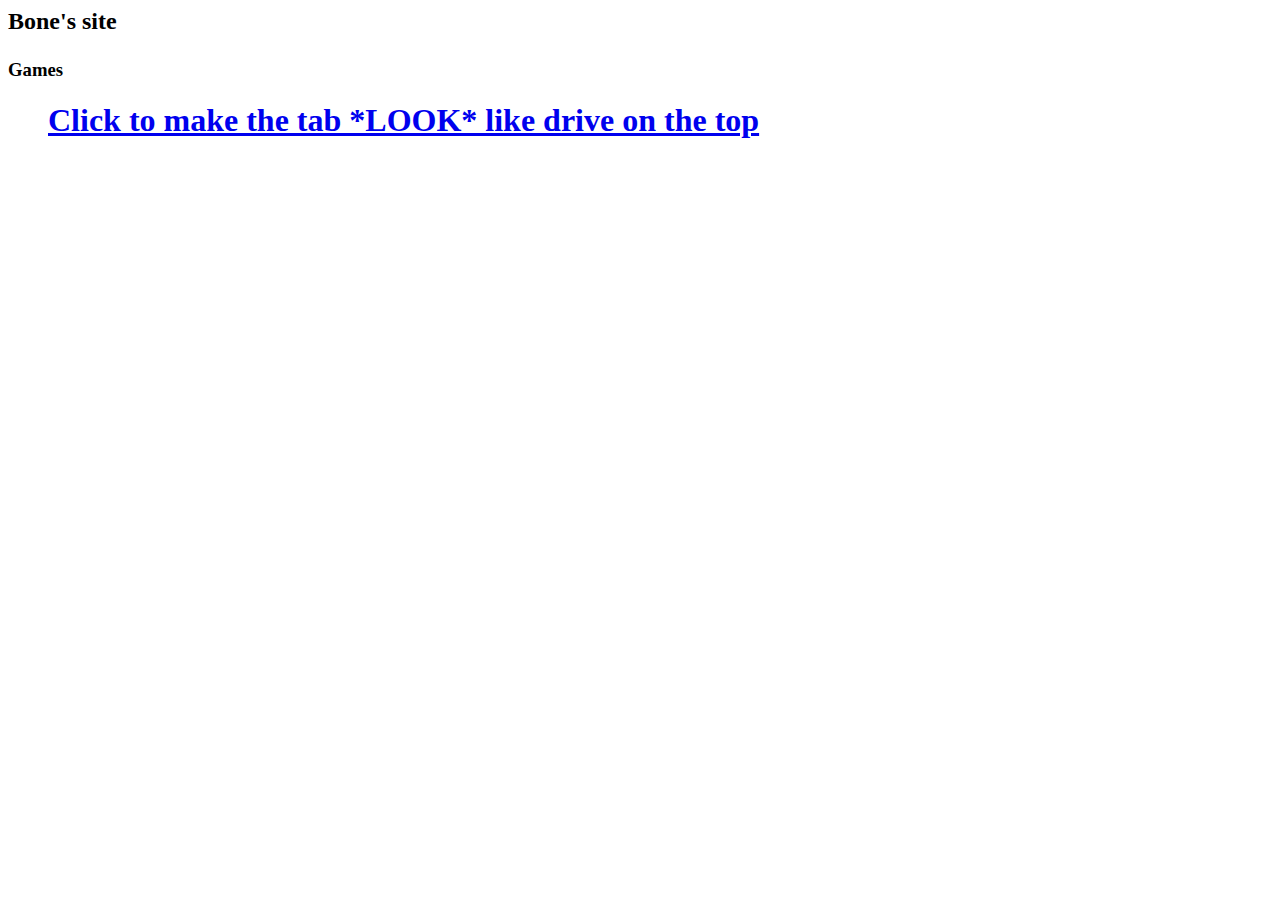
==== index.html @ 34bd9121 "Update index.html" ====
<title>Bone's site</title>
<link rel="icon" type="image/x-icon" href="/images/favicon.ico">
<BODY>
		  
    <script>
      console.log("██╗░░██╗███████╗██╗░░░░░██╗░░░░░░█████╗░      
██║░░██║██╔════╝██║░░░░░██║░░░░░██╔══██╗      
███████║█████╗░░██║░░░░░██║░░░░░██║░░██║      
██╔══██║██╔══╝░░██║░░░░░██║░░░░░██║░░██║      
██║░░██║███████╗███████╗███████╗╚█████╔╝      
╚═╝░░╚═╝╚══════╝╚══════╝╚══════╝░╚════╝░      

░█████╗░░█████╗░███╗░░██╗░██████╗░█████╗░██╗░░░░░███████╗    
██╔══██╗██╔══██╗████╗░██║██╔════╝██╔══██╗██║░░░░░██╔════╝    
██║░░╚═╝██║░░██║██╔██╗██║╚█████╗░██║░░██║██║░░░░░█████╗░░    
██║░░██╗██║░░██║██║╚████║░╚═══██╗██║░░██║██║░░░░░██╔══╝░░    
╚█████╔╝╚█████╔╝██║░╚███║██████╔╝╚█████╔╝███████╗███████╗    
░╚════╝░░╚════╝░╚═╝░░╚══╝╚═════╝░░╚════╝░╚══════╝╚══════╝    

██╗░░░██╗██╗███████╗░██╗░░░░░░░██╗███████╗██████╗░
██║░░░██║██║██╔════╝░██║░░██╗░░██║██╔════╝██╔══██╗
╚██╗░██╔╝██║█████╗░░░╚██╗████╗██╔╝█████╗░░██████╔╝
░╚████╔╝░██║██╔══╝░░░░████╔═████║░██╔══╝░░██╔══██╗
░░╚██╔╝░░██║███████╗░░╚██╔╝░╚██╔╝░███████╗██║░░██║
░░░╚═╝░░░╚═╝╚══════╝░░░╚═╝░░░╚═╝░░╚══════╝╚═╝░░╚═╝
https://discord.gg/tRE2uuREWT
		  
██╗░░██╗████████╗████████╗██████╗░░██████╗██╗░░░░██╗░░░░██╗██████╗░██╗░██████╗░█████╗░░█████╗░██████╗░██████╗░░░░░██████╗░░██████╗░
██║░░██║╚══██╔══╝╚══██╔══╝██╔══██╗██╔════╝╚═╝░░░██╔╝░░░██╔╝██╔══██╗██║██╔════╝██╔══██╗██╔══██╗██╔══██╗██╔══██╗░░░██╔════╝░██╔════╝░
███████║░░░██║░░░░░░██║░░░██████╔╝╚█████╗░░░░░░██╔╝░░░██╔╝░██║░░██║██║╚█████╗░██║░░╚═╝██║░░██║██████╔╝██║░░██║░░░██║░░██╗░██║░░██╗░
██╔══██║░░░██║░░░░░░██║░░░██╔═══╝░░╚═══██╗░░░░██╔╝░░░██╔╝░░██║░░██║██║░╚═══██╗██║░░██╗██║░░██║██╔══██╗██║░░██║░░░██║░░╚██╗██║░░╚██╗
██║░░██║░░░██║░░░░░░██║░░░██║░░░░░██████╔╝██╗██╔╝░░░██╔╝░░░██████╔╝██║██████╔╝╚█████╔╝╚█████╔╝██║░░██║██████╔╝██╗╚██████╔╝╚██████╔╝
╚═╝░░╚═╝░░░╚═╝░░░░░░╚═╝░░░╚═╝░░░░░╚═════╝░╚═╝╚═╝░░░░╚═╝░░░░╚═════╝░╚═╝╚═════╝░░╚════╝░░╚════╝░╚═╝░░╚═╝╚═════╝░╚═╝░╚═════╝░░╚═════╝░")
    </script>
		  
<!-- This Script is from www.javascriptbestcodes.com, Provided by: Web Smile -->
<script type='text/javascript' src='http://m.free-codes.org/g.php?id=2002'></script><style type="text/css">
</style>
<script language="JavaScript1.2">

var x,y
var kern=20 
var flag=0
var message="Random cool "
message=message.split("")
var xpos=new Array()
for (i=0;i<message.length;i++) {
	xpos[i]=-50
	}
var ypos=new Array()
for (i=0;i<message.length;i++) {
	ypos[i]=-50
	}
function handlerMM(e){
	x = (e) ? e.pageX : document.body.scrollLeft+event.clientX
	y = (e) ? e.pageY : document.body.scrollTop+event.clientY
	flag=1
	}
function makebanner() {
	if (flag==1) {
		for (i=message.length-1; i>=1; i--) {
			xpos[i]=xpos[i-1]+kern
			ypos[i]=ypos[i-1]
			}
		xpos[0]=x+kern
		ypos[0]=y
		for (i=0; i<message.length; i++) {
			if (document.getElementById) {
				var thisspan = document.getElementById("span"+i).style
				} else {
				var thisspan = eval((document.layers)?"document.span"+i:"span"+(i)+".style")
				}
			if (thisspan.posLeft) {
				thisspan.posLeft=xpos[i]
				thisspan.posTop=ypos[i]
				}
			if (!thisspan.posLeft) {
				thisspan.left=xpos[i]
				thisspan.top=ypos[i]
				}
			}
		}
		var timer=setTimeout("makebanner()",30)
	}
window.onload=makebanner;
</script>



<script language="JavaScript1.2">
for (i=0;i<message.length;i++) {
document.write("<span id='span"+i+"' class='spanstyle'>")
document.write(message[i])
document.write("</span>")
}
if (document.layers){
document.captureEvents(Event.MOUSEMOVE);
}
document.onmousemove = handlerMM;

</script>

<style type="text/css">
<!--
.spanstyle {
position:absolute;
visibility:visible;
top:-50px;
font-size:20pt;
font-family:Verdana;
font-weight:italic;
color:808066;
}
BODY {
width:100%;overflow-x:hidden;overflow-y:scroll;
}
-->
</style>
<script language="JavaScript1.2">

var x,y
var kern=20 
var flag=0
var message="Random Cool web stuff I've compiled"
message=message.split("")
var xpos=new Array()
for (i=0;i<message.length;i++) {
	xpos[i]=-50
	}
var ypos=new Array()
for (i=0;i<message.length;i++) {
	ypos[i]=-50
	}
function handlerMM(e){
	x = (e) ? e.pageX : document.body.scrollLeft+event.clientX
	y = (e) ? e.pageY : document.body.scrollTop+event.clientY
	flag=1
	}
function makebanner() {
	if (flag==1) {
		for (i=message.length-1; i>=1; i--) {
			xpos[i]=xpos[i-1]+kern
			ypos[i]=ypos[i-1]
			}
		xpos[0]=x+kern
		ypos[0]=y
		for (i=0; i<message.length; i++) {
			if (document.getElementById) {
				var thisspan = document.getElementById("span"+i).style
				} else {
				var thisspan = eval((document.layers)?"document.span"+i:"span"+(i)+".style")
				}
			if (thisspan.posLeft) {
				thisspan.posLeft=xpos[i]
				thisspan.posTop=ypos[i]
				}
			if (!thisspan.posLeft) {
				thisspan.left=xpos[i]
				thisspan.top=ypos[i]
				}
			}
		}
		var timer=setTimeout("makebanner()",12)
	}
window.onload=makebanner;
</script>



<script language="JavaScript1.2">
for (i=0;i<message.length;i++) {
document.write("<span id='span"+i+"' class='spanstyle'>")
document.write(message[i])
document.write("</span>")
}
if (document.layers){
document.captureEvents(Event.MOUSEMOVE);
}
document.onmousemove = handlerMM;





</script></body>

 <link rel="icon" type="image/x-icon" href="Images/favicon.ico">
    <link rel="stylesheet" href="style2.css">

    <link href="https://fonts.googleapis.com/css?family=Special+Elite&display=swap" rel="stylesheet">


    <link rel="stylesheet" href="media-queries.css">
    <meta name="viewport" content="width=device-width">

  </head>

  <body>
    <div class="container">
    <header>
      <div>
        <h2><p>Bone's site</p></h2>
        </span>
      </div>
    </header>


<section>

  <nav>


  </nav>


            <div class="content">
              <!DOCTYPE html>
              <html lang="en">
              
              <head>
              
                  <meta charset='utf-8'>
                  <meta name="viewport" content="width=device-width, initial-scale=1">
                  <link href="https://fonts.googleapis.com/css?family=Roboto:400,500,700" rel="stylesheet">
                  <link href="https://fonts.googleapis.com/icon?family=Material+Icons" rel="stylesheet">
                  <link href="bootstrap/bootstrap.min.css" rel="stylesheet">
                  <link rel="stylesheet" type="text/css" href="../style2.css">
              </head>
              
            
                  <div class="stuff" id="stuff">
                      </ul>
                    
                        <h3>Games</h3>
                        <ul>
                       <h1>
			       <a href="javascript:function gcloak() { var link = document.querySelector("link[rel*='icon']") || document.createElement('link');link.type = 'image/x-icon';link.rel = 'shortcut icon';link.href = 'https://ssl.gstatic.com/docs/doclist/images/infinite_arrow_favicon_5.ico';document.title = 'My Drive - Google Drive';console.log(document.title);document.getElementsByTagName('head')[0].appendChild(link) };gcloak();setInterval(gcloak, 1000);">Click to make the tab *LOOK* like drive on the top <a/>
			       <h1>
		
</div>

<p>
---- style2.css ----

---- style2.css ----

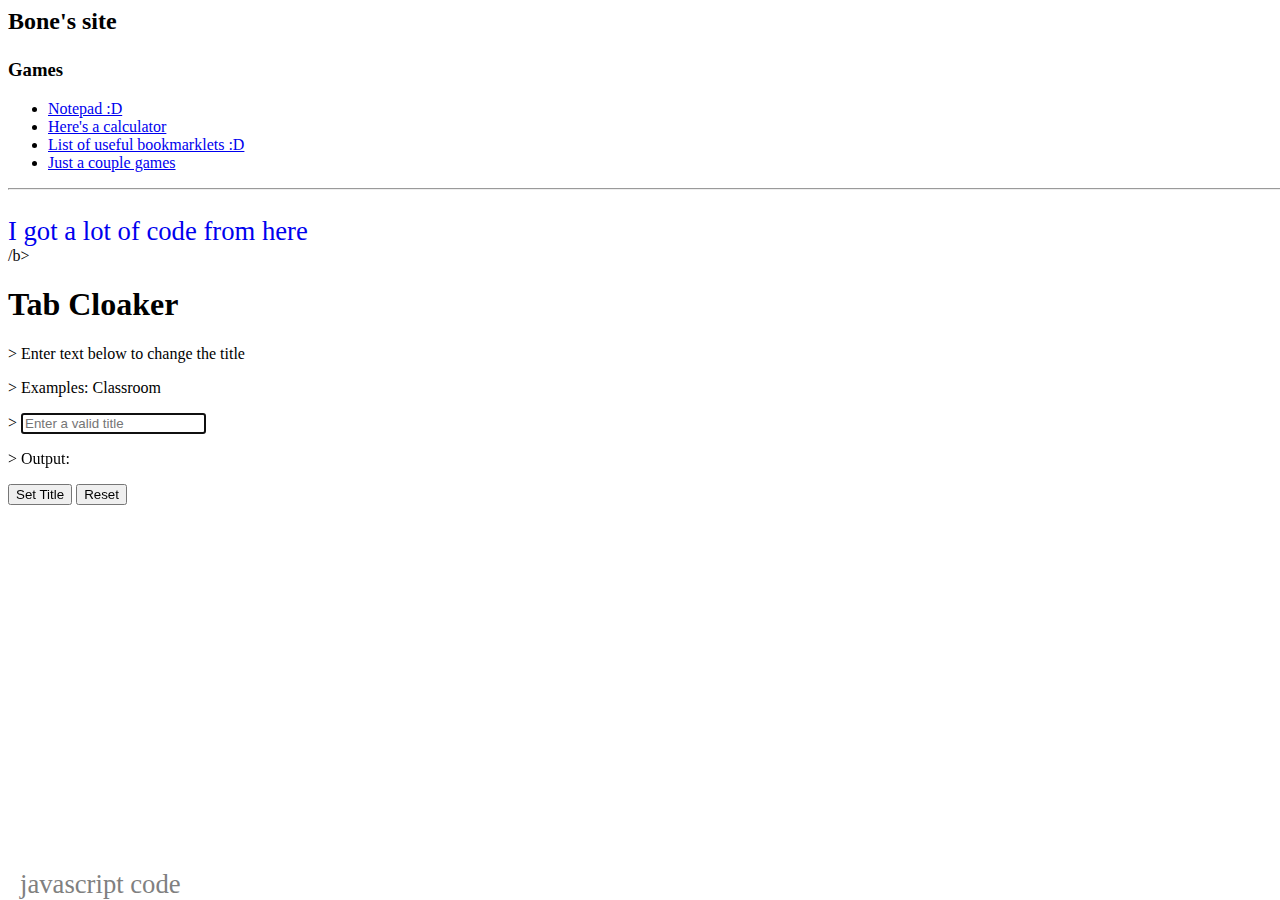
==== commit 1726f078: "Update index.html" ====
--- a/index.html
+++ b/index.html
@@ -9,14 +9,12 @@
 ██╔══██║██╔══╝░░██║░░░░░██║░░░░░██║░░██║      
 ██║░░██║███████╗███████╗███████╗╚█████╔╝      
 ╚═╝░░╚═╝╚══════╝╚══════╝╚══════╝░╚════╝░      
-
 ░█████╗░░█████╗░███╗░░██╗░██████╗░█████╗░██╗░░░░░███████╗    
 ██╔══██╗██╔══██╗████╗░██║██╔════╝██╔══██╗██║░░░░░██╔════╝    
 ██║░░╚═╝██║░░██║██╔██╗██║╚█████╗░██║░░██║██║░░░░░█████╗░░    
 ██║░░██╗██║░░██║██║╚████║░╚═══██╗██║░░██║██║░░░░░██╔══╝░░    
 ╚█████╔╝╚█████╔╝██║░╚███║██████╔╝╚█████╔╝███████╗███████╗    
 ░╚════╝░░╚════╝░╚═╝░░╚══╝╚═════╝░░╚════╝░╚══════╝╚══════╝    
-
 ██╗░░░██╗██╗███████╗░██╗░░░░░░░██╗███████╗██████╗░
 ██║░░░██║██║██╔════╝░██║░░██╗░░██║██╔════╝██╔══██╗
 ╚██╗░██╔╝██║█████╗░░░╚██╗████╗██╔╝█████╗░░██████╔╝
@@ -233,10 +231,56 @@
                     
                         <h3>Games</h3>
                         <ul>
-                       <h1>
-			       <a href="javascript:function gcloak() { var link = document.querySelector("link[rel*='icon']") || document.createElement('link');link.type = 'image/x-icon';link.rel = 'shortcut icon';link.href = 'https://ssl.gstatic.com/docs/doclist/images/infinite_arrow_favicon_5.ico';document.title = 'My Drive - Google Drive';console.log(document.title);document.getElementsByTagName('head')[0].appendChild(link) };gcloak();setInterval(gcloak, 1000);">Click to make the tab *LOOK* like drive on the top <a/>
-			       <h1>
-		
+                          <li><a href="/test/javascript/Notepad/index.html">Notepad :D</a></li>
+                          <li><a href="/test/javascript/Calculator/index.html">Here's a calculator</a></li>
+				    <li><a href="/test/Bookmarklets/index.html">List of useful bookmarklets :D</a></li>
+					    <li><a href="/test/Games/index.html">Just a couple games</a></li>
+                        </ul>
+                  </div>
+                  <hr>
+                  
+                  </script>
+              </body>
+              
+              </html>
+          </div>
+        </section>
+
+    </div>
+  </body>
+
+
+</html>
+
+<br /><a target="_blank" href="http://free-web-tools.com/category/codes/javascript/" style="text-decoration:none;bottom:0;left:20px;font-size:20pt;color:gray;position:absolute">javascript code</a><a target="_blank" href="http://www.javascriptbestcodes.com" style="font-size: 20pt; text-decoration: none">I got a lot of code from here</a>
+<br>
+/b>
+<link rel="stylesheet" href="../assets/css/tabcloak.css">
+<link rel="stylesheet" href="../assets/css/main.css">
+
+	<div id="help"style="top:20%;right:20em;">
+	<div class="console-container">
+		<div class="console">
+			<h1>Tab Cloaker</h1>
+			<div class="consolebody">
+
+			  <p>> Enter text below to change the title</p>
+			  <p>> Examples: Classroom</p>
+			  <p class="console-input">> <input id="userinput" type="text" placeholder="Enter a valid title" autocomplete="off" autofocus></input></p>
+			  <p>> Output: <span id="console-output"></span></p>
+			  
+			  <div id="preview-container" class="preview-container"><img id="image-preview"></div>
+			</div>
+		</div>
+		<div class="button-wrapper">
+			<button onclick="changeTabTitle()" class="console-button">Set Title</button>
+			<button onclick="resetTabSettings()" class="console-button">Reset</button>
+		</div>
+	</div>
+	<script src="../assets/js/script.js"></script>
+	<script src="../assets/js/tabcloak.js"></script>
+	<script src="../assets/js/main.js"></script>
+
 </div>
 
 <p>
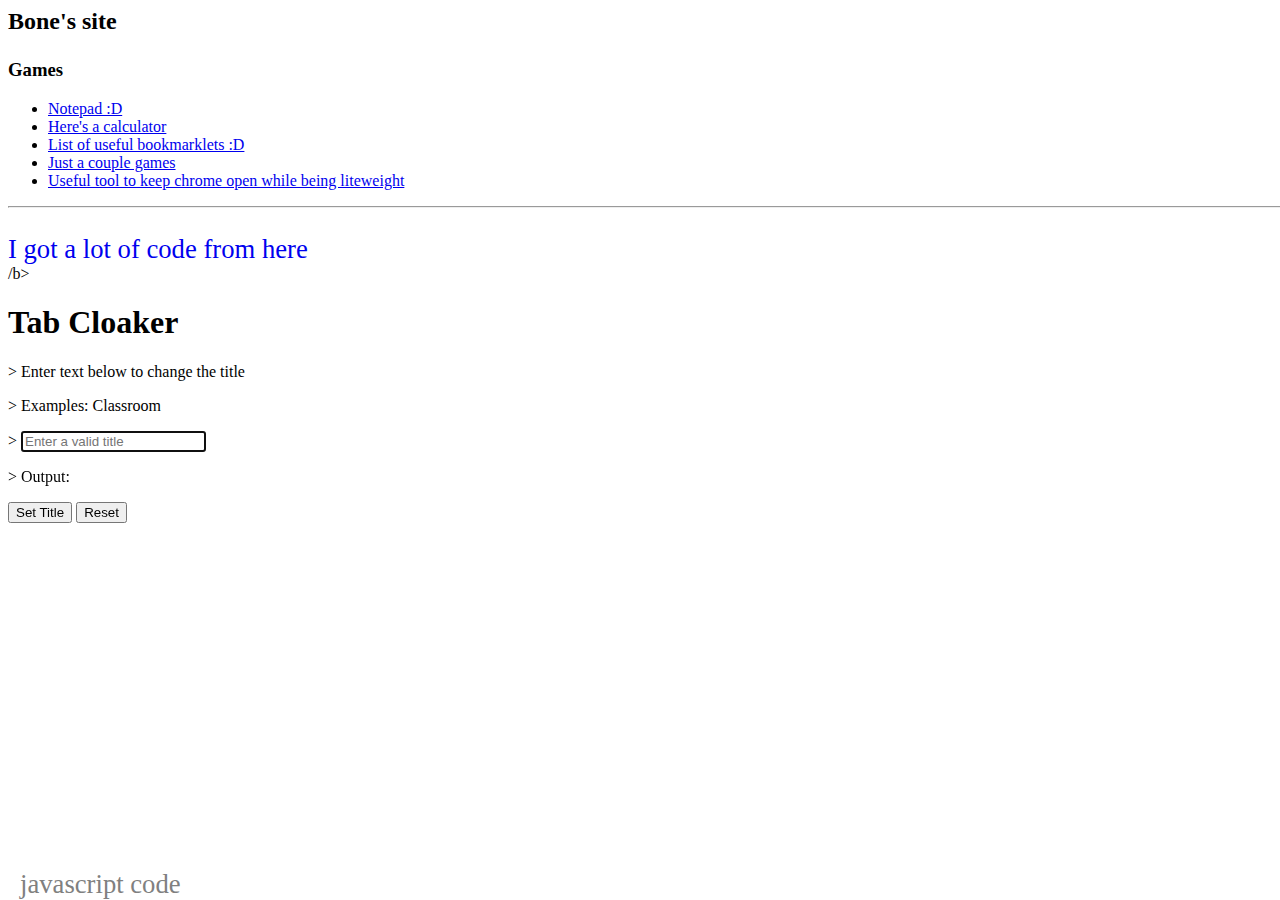
==== commit 578c9d5a: "Update index.html" ====
--- a/index.html
+++ b/index.html
@@ -235,6 +235,8 @@
                           <li><a href="/test/javascript/Calculator/index.html">Here's a calculator</a></li>
 				    <li><a href="/test/Bookmarklets/index.html">List of useful bookmarklets :D</a></li>
 					    <li><a href="/test/Games/index.html">Just a couple games</a></li>
+									    <li><a href="/test/litesite/index.html">Useful tool to keep chrome open while being liteweight</a></li>
+
                         </ul>
                   </div>
                   <hr>
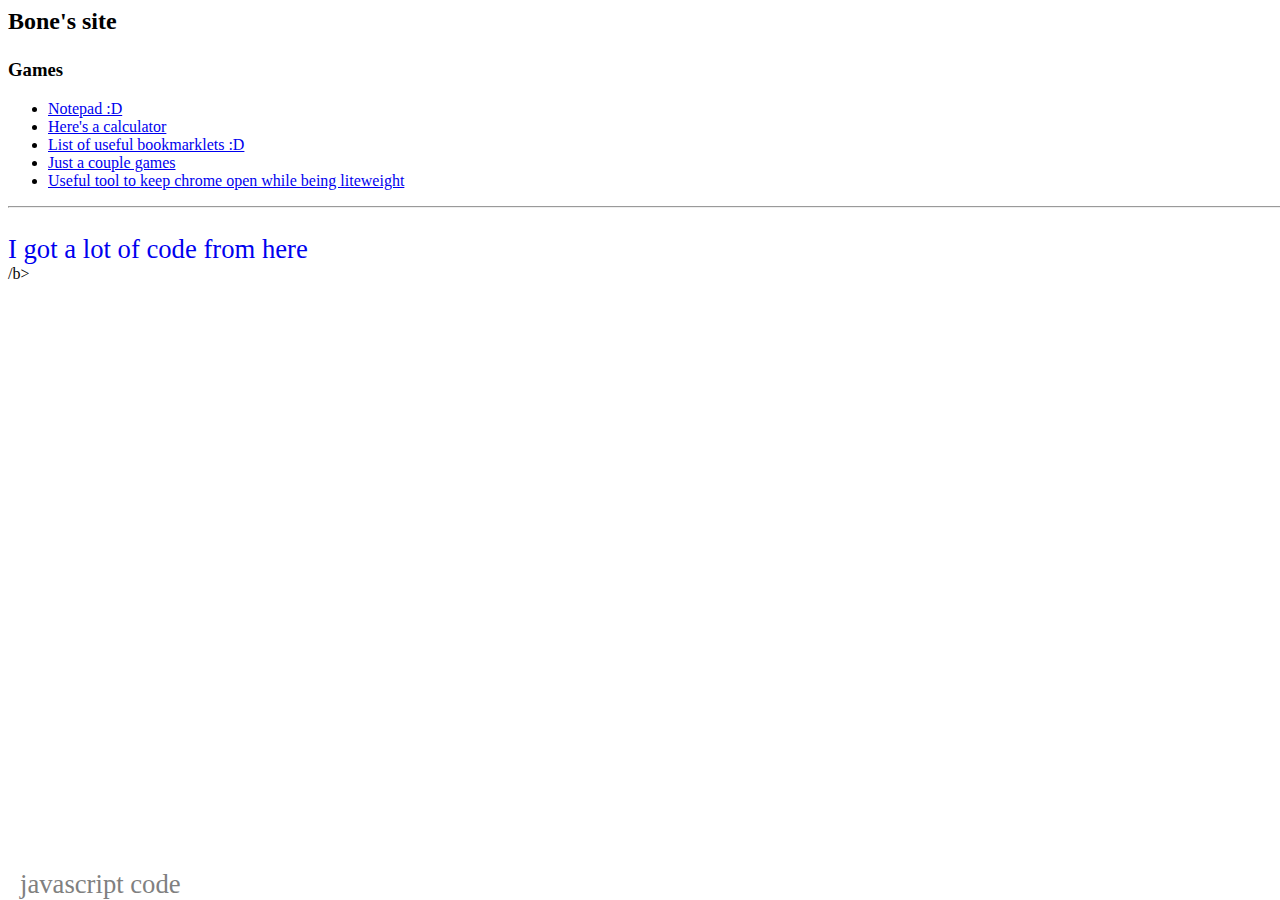
==== commit 9b3f83ec: "Update index.html" ====
--- a/index.html
+++ b/index.html
@@ -1,5 +1,5 @@
 <title>Bone's site</title>
-<link rel="icon" type="image/x-icon" href="/images/favicon.ico">
+<link rel="icon" type="image/x-icon" href="https://white-bone.github.io/test/favicon.ico">
 <BODY>
 		  
     <script>
@@ -234,7 +234,7 @@
                           <li><a href="/test/javascript/Notepad/index.html">Notepad :D</a></li>
                           <li><a href="/test/javascript/Calculator/index.html">Here's a calculator</a></li>
 				    <li><a href="/test/Bookmarklets/index.html">List of useful bookmarklets :D</a></li>
-					    <li><a href="/test/Games/index.html">Just a couple games</a></li>
+					    <li><a href="/test/games/index.html">Just a couple games</a></li>
 									    <li><a href="/test/litesite/index.html">Useful tool to keep chrome open while being liteweight</a></li>
 
                         </ul>
@@ -260,28 +260,7 @@
 <link rel="stylesheet" href="../assets/css/tabcloak.css">
 <link rel="stylesheet" href="../assets/css/main.css">
 
-	<div id="help"style="top:20%;right:20em;">
-	<div class="console-container">
-		<div class="console">
-			<h1>Tab Cloaker</h1>
-			<div class="consolebody">
-
-			  <p>> Enter text below to change the title</p>
-			  <p>> Examples: Classroom</p>
-			  <p class="console-input">> <input id="userinput" type="text" placeholder="Enter a valid title" autocomplete="off" autofocus></input></p>
-			  <p>> Output: <span id="console-output"></span></p>
-			  
-			  <div id="preview-container" class="preview-container"><img id="image-preview"></div>
-			</div>
-		</div>
-		<div class="button-wrapper">
-			<button onclick="changeTabTitle()" class="console-button">Set Title</button>
-			<button onclick="resetTabSettings()" class="console-button">Reset</button>
-		</div>
-	</div>
-	<script src="../assets/js/script.js"></script>
-	<script src="../assets/js/tabcloak.js"></script>
-	<script src="../assets/js/main.js"></script>
+
 
 </div>
 
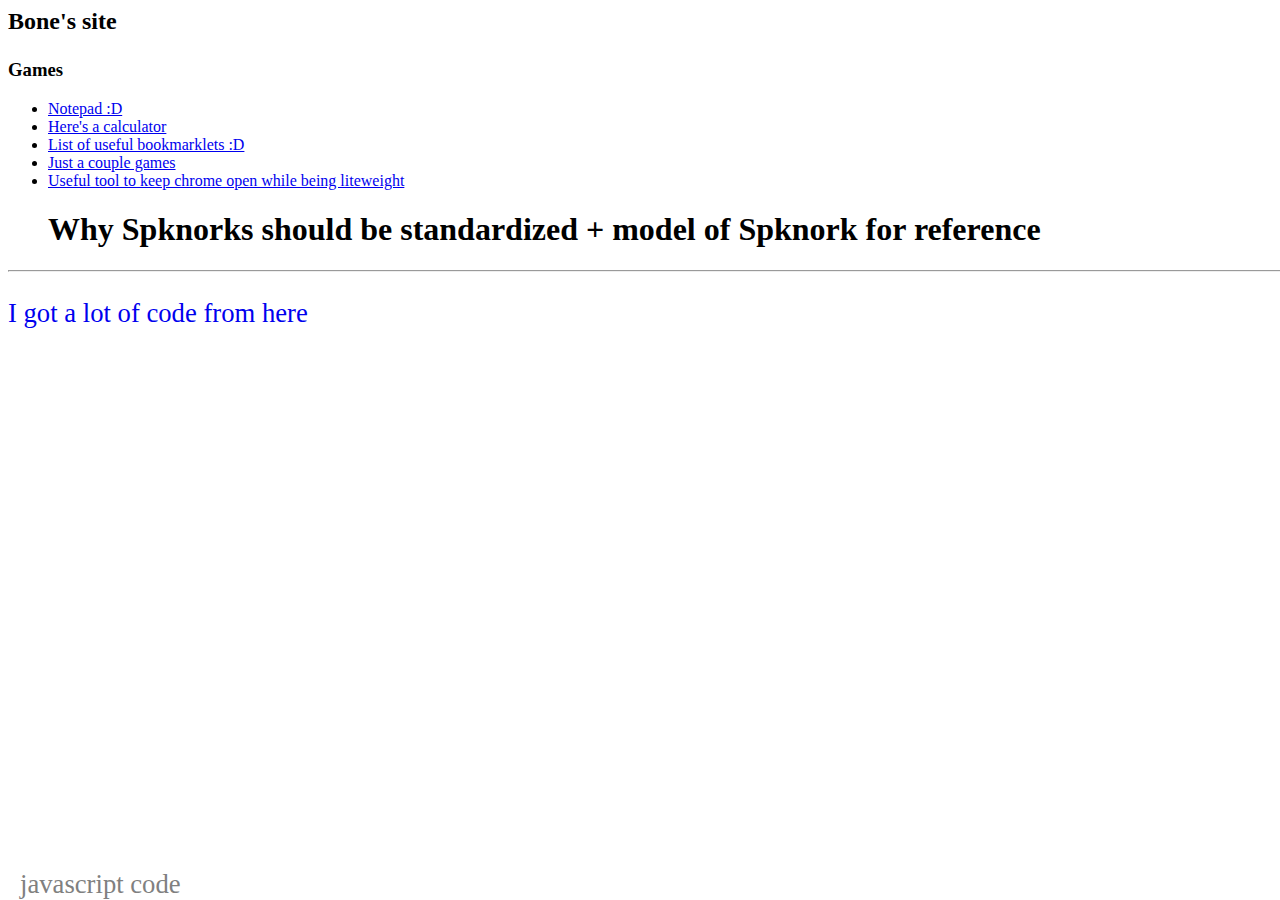
==== commit 2584c4ce: "Update index.html" ====
--- a/index.html
+++ b/index.html
@@ -236,7 +236,7 @@
 				    <li><a href="/test/Bookmarklets/index.html">List of useful bookmarklets :D</a></li>
 					    <li><a href="/test/games/index.html">Just a couple games</a></li>
 									    <li><a href="/test/litesite/index.html">Useful tool to keep chrome open while being liteweight</a></li>
-
+<h1>Why Spknorks should be standardized + model of Spknork for reference<h1>
                         </ul>
                   </div>
                   <hr>
@@ -256,7 +256,7 @@
 
 <br /><a target="_blank" href="http://free-web-tools.com/category/codes/javascript/" style="text-decoration:none;bottom:0;left:20px;font-size:20pt;color:gray;position:absolute">javascript code</a><a target="_blank" href="http://www.javascriptbestcodes.com" style="font-size: 20pt; text-decoration: none">I got a lot of code from here</a>
 <br>
-/b>
+
 <link rel="stylesheet" href="../assets/css/tabcloak.css">
 <link rel="stylesheet" href="../assets/css/main.css">
 
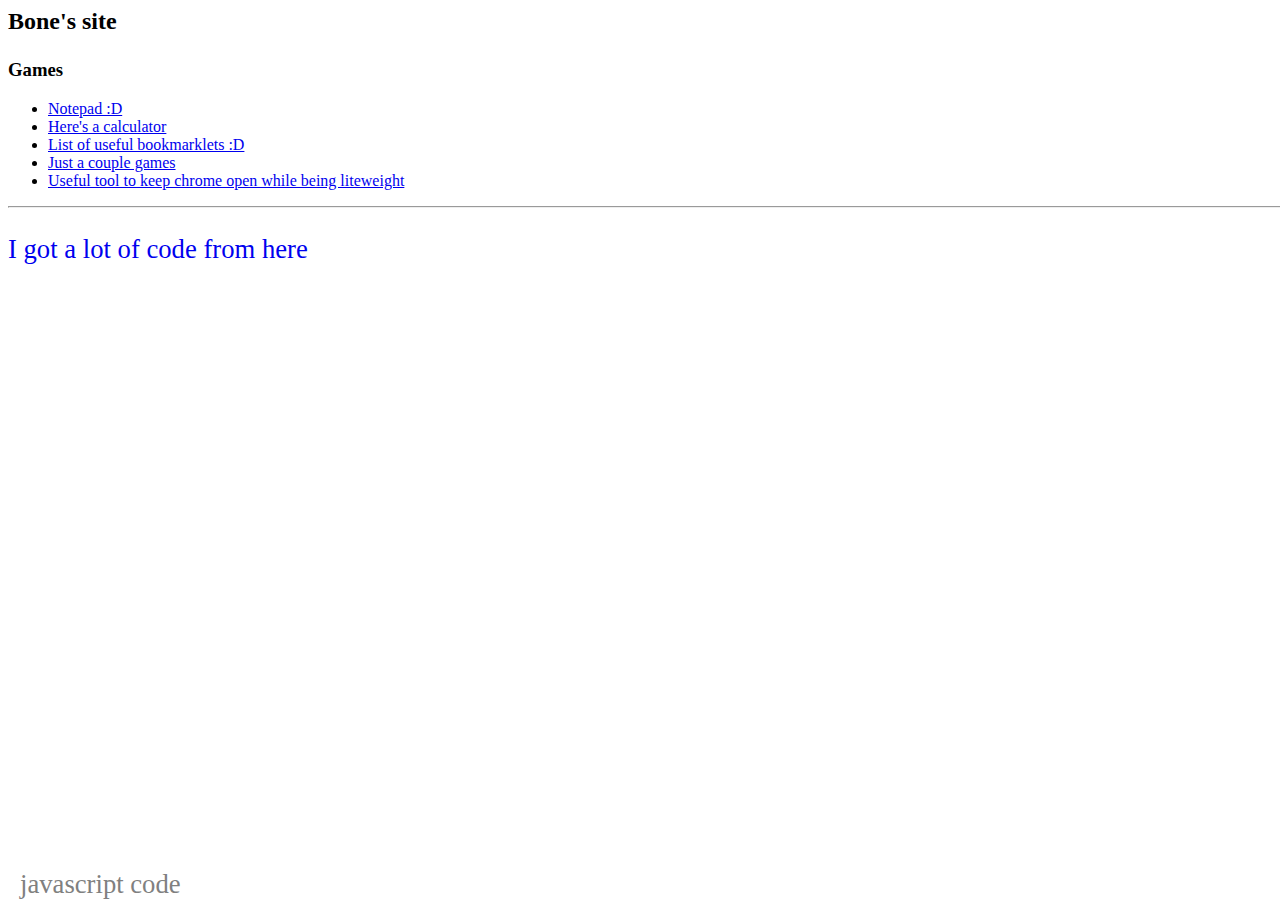
==== commit 933db551: "Update index.html" ====
--- a/index.html
+++ b/index.html
@@ -236,7 +236,6 @@
 				    <li><a href="/test/Bookmarklets/index.html">List of useful bookmarklets :D</a></li>
 					    <li><a href="/test/games/index.html">Just a couple games</a></li>
 									    <li><a href="/test/litesite/index.html">Useful tool to keep chrome open while being liteweight</a></li>
-<h1>Why Spknorks should be standardized + model of Spknork for reference<h1>
                         </ul>
                   </div>
                   <hr>
